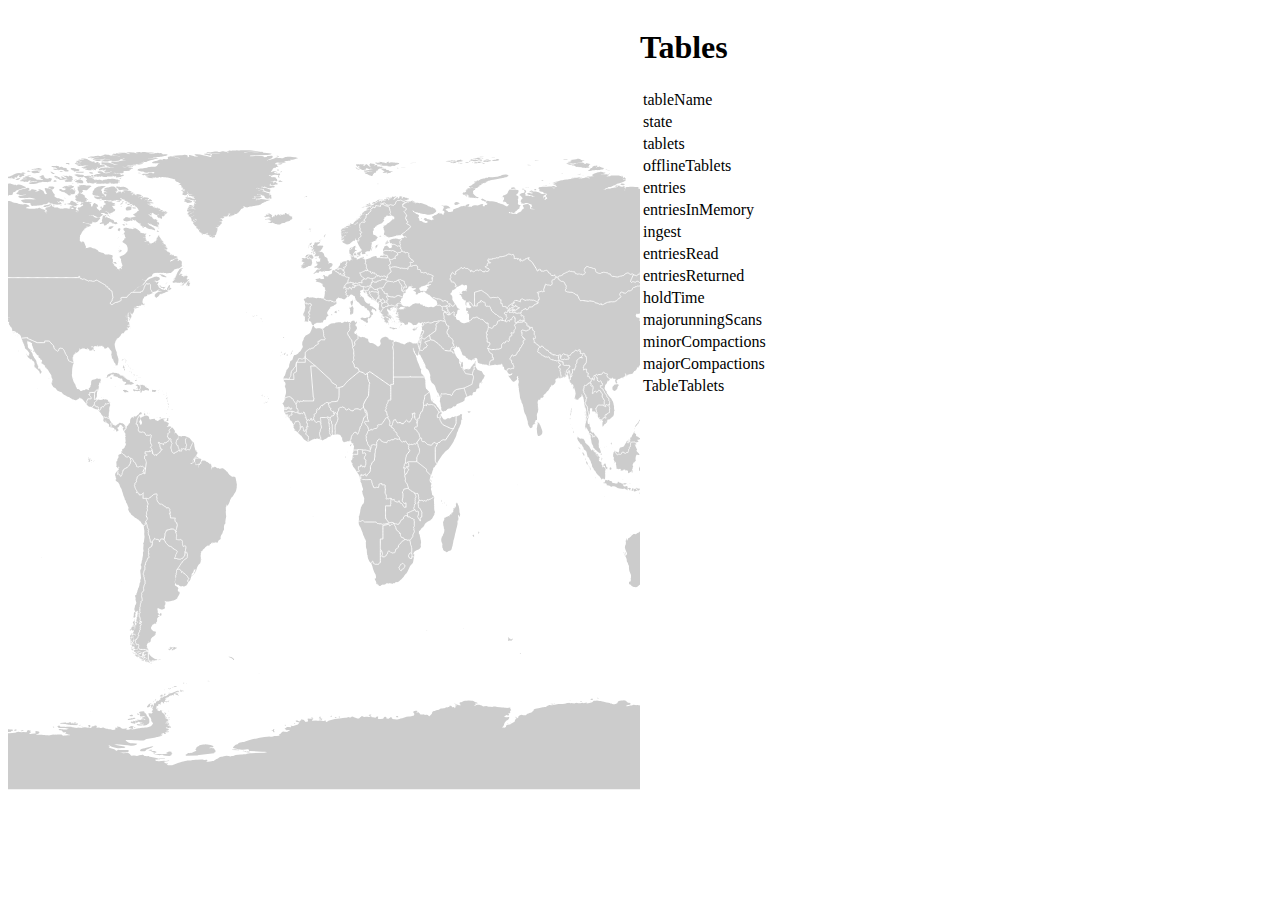
==== services/webapp/src/main/webapp/geo/index.html @ e9b4a25b "intergrate webapp with geowave" ====
<!DOCTYPE html>
<meta charset="utf-8">
<title>Accumulo Health Monitor</title>

<style>

.land {
  fill: #ccc;
}

.country-border {
  fill: none;
  stroke: #fff;
}

.counties {
  fill: none;
}

.states {
  fill: none;
  stroke: #fff;
  stroke-linejoin: round;
}

.q0-9 { fill:rgb(247,251,255); }
.q1-9 { fill:rgb(222,235,247); }
.q2-9 { fill:rgb(198,219,239); }
.q3-9 { fill:rgb(158,202,225); }
.q4-9 { fill:rgb(107,174,214); }
.q5-9 { fill:rgb(66,146,198); }
.q6-9 { fill:rgb(33,113,181); }
.q7-9 { fill:rgb(8,81,156); }
.q8-9 { fill:rgb(8,48,107); }

.c0 { fill:#FFB2B2; opacity: 0.4}
.c1 { fill:#FF9999; opacity: 0.4}
.c2 { fill:#FF8080; opacity: 0.4}
.c3 { fill:#FF6666; opacity: 0.4}
.c4 { fill:#FF4D4D; opacity: 0.4}
.c5 { fill:#FF3333; opacity: 0.4}
.c6 { fill:#FF1919; opacity: 0.4}
.c7 { fill:#FF0000; opacity: 0.4}
.c8 { fill:#E60000; opacity: 0.4}
.c9 { fill:#CC0000; opacity: 0.4}


.state:hover{
	fill-opacity:0.5;
}
#tooltip {   
	position: absolute;           
	text-align: center;
	padding: 20px;             
	margin: 10px;
	font: 12px sans-serif;        
	background: lightsteelblue;   
	border: 1px;      
	border-radius: 2px;           
	pointer-events: none;         
}
#tooltip h4{
	margin:0;
	font-size:14px;
}
#tooltip{
	background:rgba(0,0,0,0.9);
	border:1px solid grey;
	border-radius:5px;
	font-size:12px;
	width:auto;
	padding:4px;
	color:white;
	opacity:0;
}
#tooltip table{
	table-layout:fixed;
}
#tooltip tr td{
	padding:0;
	margin:0;
}
#tooltip tr td:nth-child(1){
	width:75px;
}
#tooltip tr td:nth-child(2){
	text-align:center;
}
</style>
<link href="style.css" rel="stylesheet" type="text/css">

</body>
<div id="tooltip"></div>
<script src="d3.v3.min.js"></script>
<script src="queue.v1.min.js"></script>
<script src="topojson.v1.min.js"></script>

<script>

var w = window.innerWidth;
var h = window.innerHeight;
console.log(w+" "+h);

var width = w,
    height = h;
var projection = d3.geo.albersUsa()
    .scale(800)
    .translate([w/4,h/2]);
var path = d3.geo.path()
    .projection(projection);
var rateById = d3.map();
var quantize = d3.scale.quantize()
    .domain([0, 1])
    .range(d3.range(9).map(function(i) { return "c" + i; }));

var devide=function(id){
	//console.log(id);
	//return "q" + 5 + "-9";

	if(id < 1000)
	 return "q" + 0 + "-9";
	if(id < 3000)
	 return "q" + 1 + "-9";
	if(id < 7000)
	 return "q" + 2 + "-9";
	if(id < 10000)
	 return "q" + 3 + "-9";
	if(id < 15000)
	 return "q" + 4 + "-9";
	if(id < 30000)
	 return "q" + 5 + "-9";
	if(id < 70000)
	 return "q" + 6 + "-9";
};

var map = d3.select("body").append("svg")
    .attr("width", width)
    .attr("height", height)
	.attr("class", "map");


var scaleX ,scaleY;

var url="../service/";

var path1 = d3.geo.path()
    .projection(cylindrical(width, height));

function cylindrical(width, height) {
  return d3.geo.projection(function(λ, φ) { return [λ, φ * 2 / width * height]; })
      //.scale(width / 2 / Math.PI)
	.scale(150)
      .translate([width / 4, height/2]);
}

d3.json("world-50m.json", function(error, world) {
  if (error) throw error;

  map.append("path")
      .datum(topojson.feature(world, world.objects.land))
      .attr("class", "land")
      .attr("d", path1);

  map.append("path")
      .datum(topojson.mesh(world, world.objects.countries, function(a, b) { return a !== b; }))
      .attr("class", "country-border")
      .attr("d", path1);

  var cord=d3.select(".country-border")[0][0].getBoundingClientRect();

      	scaleX = d3.scale.linear()
        .domain([-180,180])
        .range([cord.left,cord.right]);

		scaleY = d3.scale.linear()
        .domain([-180,180])
        .range([cord.top,cord.bottom]);

});

/*queue()
    .defer(d3.json, "us.json")
    .defer(d3.tsv, "states.tsv")
    //.defer(d3.json, "http://localhost:8080/geowave-service-webapp-0.8.7-SNAPSHOT/stat/geo/ruks_SPATIAL_VECTOR_IDX")    	
    .await(ready);

function ready(error, us,data) {//,geo
return;
	for (var x in data) {			    
	    rateById.set(data[x].id, +1);
	}

	map.append("g")
      .attr("class", "counties")
    .selectAll("path")
      .data(topojson.feature(us, us.objects.counties).features)
    .enter().append("path")
      .attr("class", function(d) { return quantize(rateById.get(d.id)); })
      .attr("d", path);

  map.append("path")
      .datum(topojson.mesh(us, us.objects.states, function(a, b) { return a !== b; }))
      .attr("class", "states")
      .attr("d", path);

var cord=d3.select(".states")[0][0].getBoundingClientRect();

      	scaleX = d3.scale.linear()
        .domain([-180,180])
        .range([cord.left,cord.right]);

		scaleY = d3.scale.linear()
        .domain([-180,180])
        .range([cord.top,cord.bottom]);

}*/


d3.select(self.frameElement).style("height", height + "px");

var svg = d3.select("body").append("div")
			.attr("width", 720)
    		.attr("height", 480)
			.attr("class","statdiv");

var tableDiv =svg.append("div");
setTableStatView();





tableDiv.append("h1").text("Tables");
var table=tableDiv.append("table");

queue().defer(d3.json, url+"stat/table")
    	.await(
    		function(error, tabs){
    			table.selectAll("tr").data(tabs)
    					.enter()
    					.append("tr").append("td").text(
    							function(d){
    								return d.tableName;
    							}
    						)
    					.attr('id',function(d){return d.tableName;})
    					.on("click",
		    					function(){
		    						var id=d3.event.target.id;
		    						//console.log(id);
		    						showTableStat(id);
		    					} 
    						);
    		}
    	);


function showTableStat(table){
	queue().defer(d3.json, url+"stat/table")
    	.await(
    		function(error, tabs){

    			for (var i = 0; i < tabs.length; i++) {
    				if(tabs[i].tableName==table)
    					var tt=tabs[i];
    			};    			

    			d3.select("#tableName").text(tt.tableName);
    			d3.select("#state").text(tt.state);
    			d3.select("#tablets").text(tt.tablets);
    			d3.select("#offlineTablets").text(tt.offlineTablets);
    			d3.select("#entries").text(tt.entries);
    			d3.select("#entriesInMemory").text(tt.entriesInMemory);
    			d3.select("#ingest").text(tt.ingest);
    			d3.select("#entriesRead").text(tt.entriesRead);
    			d3.select("#entriesReturned").text(tt.entriesReturned);
    			d3.select("#holdTime").html(tt.holdTime);
				d3.select("#majorunningScans").html(tt.majorunningScans);
    			d3.select("#minorCompactions").html(tt.minorCompactions);
    			d3.select("#majorCompactions").html(tt.majorCompactions);
    		}
    	);

    queue().defer(d3.json, url+"stat/tablet/"+table).await(
    		function(error, tabs){
    				  d3.select("#TableTablets").selectAll("*").remove();

    				  d3.select("#TableTablets")
						.selectAll("tr")
						.data(tabs)
						.enter().append("tr")
						.html(function(d){return '<input tablet="'+d.tabletUUID+'" table="'+d.table+'" onchange="onTabletCheckboxSelect(this)" type="checkbox" name="'+d.tablet+'" value="'+d.tablet+'" checked>'+
						'<label tablet="'+d.tabletUUID+'" table="'+d.table+'" for="'+d.tablet+'" onclick="onTabletClick(this)">'+d.tablet+'</label>'});
    		}
    	);

    queue().defer(d3.json, url+"stat/geo/"+table)
		.await(
		    function(error,geo){

		    	d3.select("body").selectAll("polygon").remove();

		    	if(!geo){
		    		console.log("Not Support or Not available");
		    		return;	
		    	}

		    	for (var i = 0; i < geo.length; i++) {

					var id=table+"___"+geo[i].tablet;
					map.append("g").selectAll("polygon")
					    .data([geo[i].points])
						.enter().append("polygon")
					    .attr("points",function(d) { 
					        return d.map(function(d) {
					            //return [d.x,d.y].join(",");					        	
					            //return [180+d.x,180+d.y].join(",");
					            return [scaleX(d.x),scaleY(d.y)].join(",");
					        }).join(" ");
					    })
					    .attr("d", path1)
					    //.attr("transform", "translate(" + width / 2 + "," + height / 2 + ")scale(" + k + ")translate(" + -x + "," + -y + ")")	
					    // .attr("transform", function(d) {console.log(d);
						 //    return "translate(" + projection([
						 //      // d.location.longitude,
						 //      // d.location.latitude
						 //    ]) + ")";
						 // })
					    // .style("fill", "red")
					    .attr("class", quantize(Math.random()))
					    // .data(geo[0].geometry.coordinates)
					    .attr("stroke","black")
					    .attr("id",id)
					    .on("mouseover", mouseOver).on("mouseout", mouseOut)
					    .attr("stroke-width",1)
					    .style("opacity", 0.4);
					    // .attr("class", function(d) { return "q" + i + "-9";  });

				};
		    }
		);
	
}

function onTabletCheckboxSelect(tab){
	var table=tab.getAttribute("table");	
	var tablet=tab.getAttribute("tablet");	
	var tabExid=table+"___"+tablet;

	if(tab.checked){
		d3.select("#"+tabExid).style("visibility","visible");
	}else{
		d3.select("#"+tabExid).style("visibility","hidden");	
	}
	
	console.log(table+" "+tablet);
}

function onTabletClick(tab){
	
	var table=tab.getAttribute("table");	
	var tablet=tab.getAttribute("tablet");	
	queue().defer(d3.json, url+"stat/tablet/"+table+"/"+tablet)
			.await(onTabletStat);
}

function onTabletStat(error, stat){
	console.log(stat);
}

function setTableStatView(){
	var tableStat = d3.select("body").append("div").attr('id',"tablestat");
		tableStat.attr("width", 720).attr("height", 480);

	var tab1=tableStat.append("table");
	var dataset = [ "tableName","state","tablets","offlineTablets","entries","entriesInMemory","ingest","entriesRead","entriesReturned","holdTime","majorunningScans","minorCompactions","majorCompactions","TableTablets" ];
	
		dataset.forEach(function(d) {
				var tr=tab1.append("tr");
				tr.append("td").text(d);
				tr.append("td").text("").attr('id',d);
			}
		)

}

function toolTip(tab){	/* function to create html content string in tooltip div. */
	//console.log(d);	

	return "<h4>"+"Tablet "+tab.tablet+"</h4>"+
		"<table>"+
		"<tr><td>Table</td><td>"+tab.table+"</td></tr>"+
		"<tr><td>Entries</td><td>"+tab.entries+"</td></tr>"+
		"<tr><td>Ingest</td><td>"+tab.ingest+"</td></tr>"+
		"<tr><td>Query</td><td>"+tab.query+"</td></tr>"+
		"<tr><td>Minor Avg</td><td>"+tab.miAvg+"</td></tr>"+
		"<tr><td>Minor Std Dev</td><td>"+tab.mistd+"</td></tr>"+
		"<tr><td>Minor Avg e/s</td><td>"+tab.miAvges+"</td></tr>"+
		"<tr><td>Major Avg</td><td>"+tab.maAvg+"</td></tr>"+
		"<tr><td>Major Std Dev</td><td>"+tab.mastd+"</td></tr>"+
		"<tr><td>Major Avg e/s</td><td>"+tab.maAvges+"</td></tr>"+
		"</table>";		

}

function mouseOver(d){
	
	var id=d3.event.target.id;
	d3.select("#tooltip").transition().duration(200)
		.style("opacity", .9)    
		.style("left", (d3.event.pageX) + "px")     
		.style("top", (d3.event.pageY - 28) + "px");
	

	queue().defer(d3.json, url+"stat/tablet/"+id.split("___")[0]+"/"+id.split("___")[1])
			.await(readyTab);

	function readyTab(error, tab) { 		
		d3.select("#tooltip").html(toolTip(tab));	
	}	
}

function mouseOut(){
	d3.select("#tooltip").transition().duration(500).style("opacity", 0);      
}
var gg=path;
</script>
---- services/webapp/src/main/webapp/geo/style.css ----
@charset "utf-8";
.map{
	width: 50%;
	float: left;
}
.statdiv {
	width: 50%;
	float: right;
}
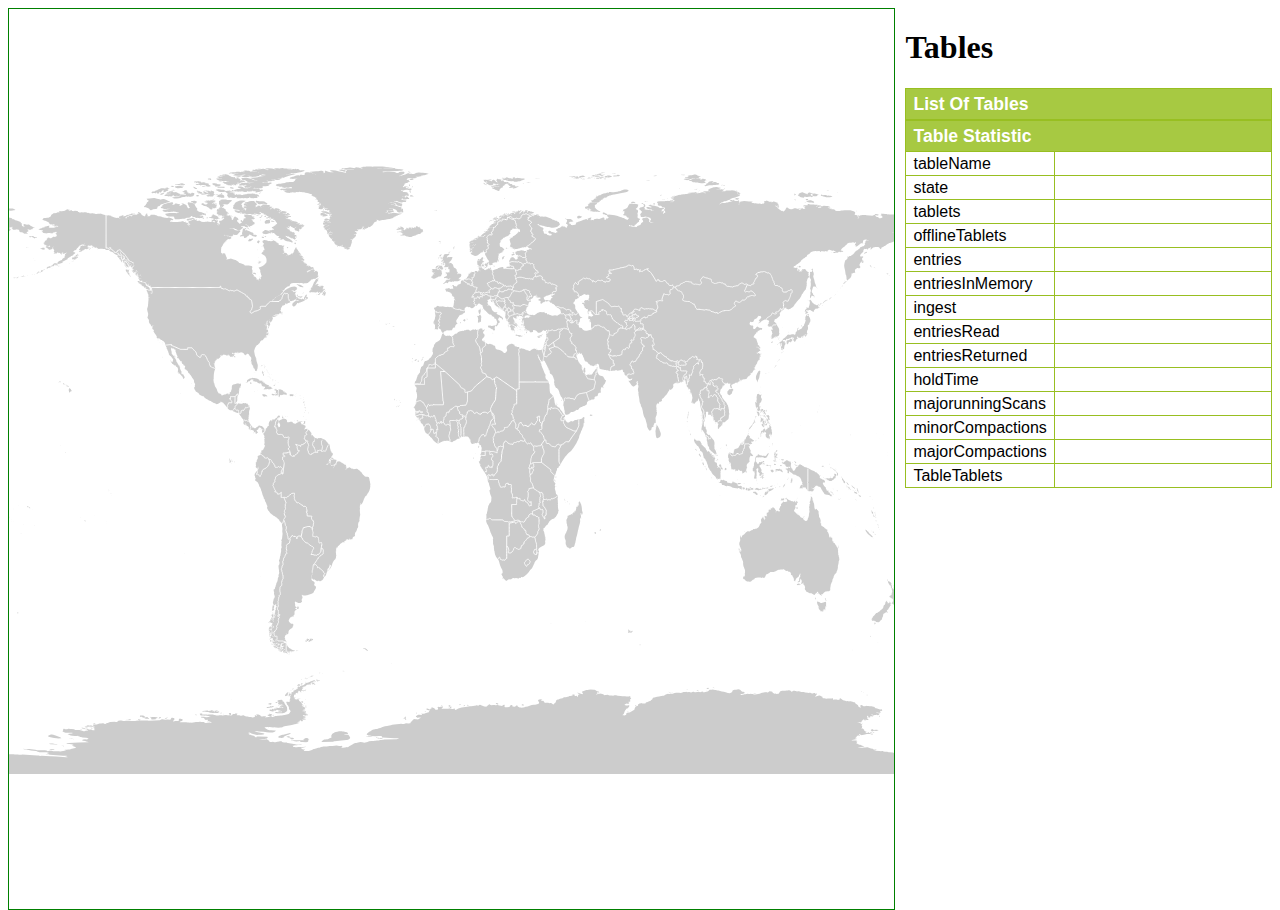
==== commit 7f552120: "applying stlye" ====
--- a/services/webapp/src/main/webapp/geo/index.html
+++ b/services/webapp/src/main/webapp/geo/index.html
@@ -149,8 +149,8 @@
 function cylindrical(width, height) {
   return d3.geo.projection(function(λ, φ) { return [λ, φ * 2 / width * height]; })
       //.scale(width / 2 / Math.PI)
-	.scale(150)
-      .translate([width / 4, height/2]);
+	.scale(width*0.7/Math.PI/2)
+	.translate([width*0.7 / 2, height/2]);
 }
 
 d3.json("world-50m.json", function(error, world) {
@@ -223,20 +223,21 @@
     		.attr("height", 480)
 			.attr("class","statdiv");
 
-var tableDiv =svg.append("div");
+//var tableDiv =svg.append("div").attr("id","nametablediv");
+
+
+svg.append("h1").text("Tables");
+var tableDiv =svg.append("div").attr("id","nametablediv");
+var table=tableDiv.append("table").attr("id","nametable");
+table.append("tr").append("th").text("List Of Tables");
+
 setTableStatView();
-
-
-
-
-
-tableDiv.append("h1").text("Tables");
-var table=tableDiv.append("table");
 
 queue().defer(d3.json, url+"stat/table")
     	.await(
     		function(error, tabs){
-    			table.selectAll("tr").data(tabs)
+    			table.selectAll("tr")
+    					.data(tabs)
     					.enter()
     					.append("tr").append("td").text(
     							function(d){
@@ -369,16 +370,18 @@
 }
 
 function setTableStatView(){
-	var tableStat = d3.select("body").append("div").attr('id',"tablestat");
-		tableStat.attr("width", 720).attr("height", 480);
-
-	var tab1=tableStat.append("table");
+	//var tableStat = d3.select("body").append("div").attr('id',"tablestat");
+		<!-- tableStat.attr("width", 720).attr("height", 480); -->
+
+	var tableStat = svg.append("div");
+	var tab1=tableStat.append("table").attr('id',"attribtable");
+	tab1.append("tr").append("th").attr("colspan",2).text("Table Statistic");
 	var dataset = [ "tableName","state","tablets","offlineTablets","entries","entriesInMemory","ingest","entriesRead","entriesReturned","holdTime","majorunningScans","minorCompactions","majorCompactions","TableTablets" ];
 	
 		dataset.forEach(function(d) {
 				var tr=tab1.append("tr");
-				tr.append("td").text(d);
-				tr.append("td").text("").attr('id',d);
+				tr.append("td").text(d).attr("width","35%");
+				tr.append("td").text("").attr('id',d).attr("width","65%");
 			}
 		)
 
--- a/services/webapp/src/main/webapp/geo/style.css
+++ b/services/webapp/src/main/webapp/geo/style.css
@@ -1,9 +1,75 @@
 @charset "utf-8";
 .map{
-	width: 50%;
+	width: 70%;
 	float: left;
+	border: 1px solid green;
 }
 .statdiv {
-	width: 50%;
+	width: 29%;
+	max-height: 40%;
 	float: right;
+	overflow: auto;
 }
+
+.statdiv div{
+	overflow: auto;
+}
+
+#nametablediv{
+	max-height: 30%;
+} 
+
+#nametable {
+    font-family: "Trebuchet MS", Arial, Helvetica, sans-serif;
+    width: 100%;    
+    border-collapse: collapse;
+}
+
+#nametable td, #nametable th {
+    font-size: 1em;
+    border: 1px solid #98bf21;
+    padding: 3px 7px 2px 7px;
+}
+
+#nametable th {
+    font-size: 1.1em;
+    text-align: left;
+    padding-top: 5px;
+    padding-bottom: 4px;
+    background-color: #A7C942;
+    color: #ffffff;
+}
+
+#nametable tr.alt td {
+    color: #000000;
+    background-color: #EAF2D3;
+}
+
+
+/* */
+#attribtable {
+    font-family: "Trebuchet MS", Arial, Helvetica, sans-serif;
+    width: 100%;
+    border-collapse: collapse;
+}
+
+
+#attribtable td, #attribtable th {
+    font-size: 1em;
+    border: 1px solid #98bf21;
+    padding: 3px 7px 2px 7px;
+}
+
+#attribtable th {
+    font-size: 1.1em;
+    text-align: left;
+    padding-top: 5px;
+    padding-bottom: 4px;
+    background-color: #A7C942;
+    color: #ffffff;
+}
+
+#attribtable tr.alt td {
+    color: #000000;
+    background-color: #EAF2D3;
+}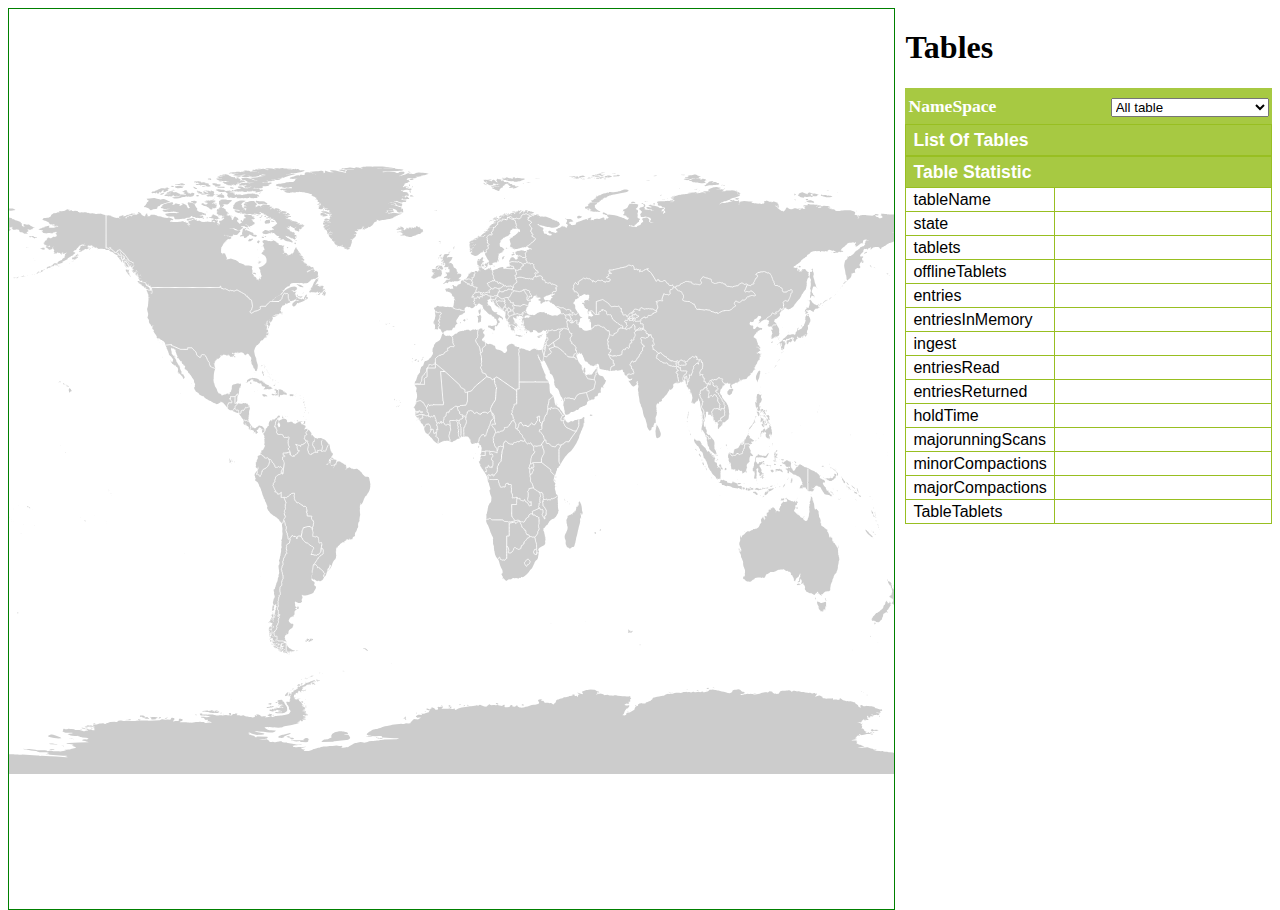
==== commit 2e772412: "added ns support" ====
--- a/services/webapp/src/main/webapp/geo/index.html
+++ b/services/webapp/src/main/webapp/geo/index.html
@@ -227,34 +227,58 @@
 
 
 svg.append("h1").text("Tables");
+var selectHead=svg.append("table").attr("class","tableheader").append("tr");
+selectHead.append("th").text("NameSpace");
+var nsSelect =selectHead.append("th").append("select")
+				.attr("id","nsselect")
+				.attr("onchange", "nsSelectOnChange(this.value)");
+				
+	nsSelect.append("option")
+		.attr("value","all")
+		.text("All table");
+
 var tableDiv =svg.append("div").attr("id","nametablediv");
 var table=tableDiv.append("table").attr("id","nametable");
-table.append("tr").append("th").text("List Of Tables");
-
+	
 setTableStatView();
 
-queue().defer(d3.json, url+"stat/table")
-    	.await(
-    		function(error, tabs){
-    			table.selectAll("tr")
-    					.data(tabs)
-    					.enter()
-    					.append("tr").append("td").text(
-    							function(d){
-    								return d.tableName;
-    							}
-    						)
-    					.attr('id',function(d){return d.tableName;})
-    					.on("click",
-		    					function(){
-		    						var id=d3.event.target.id;
-		    						//console.log(id);
-		    						showTableStat(id);
-		    					} 
-    						);
-    		}
-    	);
-
+queue().defer(d3.json, url+"stat/listns")
+		.await(
+		function(error,ns){			
+			ns.forEach(
+					function(d){
+						nsSelect.append("option")
+						.attr("value",d)
+						.text(d);
+					}
+			);
+		}
+	);
+
+nsSelectOnChange("all");
+
+function nsSelectOnChange(ns){
+	queue().defer(d3.json, url+"stat/listtable/"+ns)
+	    	.await(
+	    		function(error, tabs){
+	    			
+	    			table.selectAll("tr").remove();
+	    			table.append("tr").append("th").text("List Of Tables");
+	    			tabs.forEach(
+	    				function(d) {
+		    				table.append("tr").append("td").text(d)
+	    						.attr('id',d)
+	    						.on("click",
+			    					function(){
+			    						var id=d3.event.target.id;
+			    						showTableStat(id);
+			    					} 
+	    						);
+						}
+					);	    			
+	    		}
+	    	);
+}
 
 function showTableStat(table){
 	queue().defer(d3.json, url+"stat/table")
--- a/services/webapp/src/main/webapp/geo/style.css
+++ b/services/webapp/src/main/webapp/geo/style.css
@@ -29,6 +29,20 @@
     font-size: 1em;
     border: 1px solid #98bf21;
     padding: 3px 7px 2px 7px;
+}
+
+.tableheader{
+	font-size: 1.1em;
+    text-align: left;
+    padding-top: 5px;
+    padding-bottom: 4px;
+    background-color: #A7C942;
+    color: #ffffff;
+    width: 100%;
+}
+
+#nsselect{
+	width: 100%;
 }
 
 #nametable th {
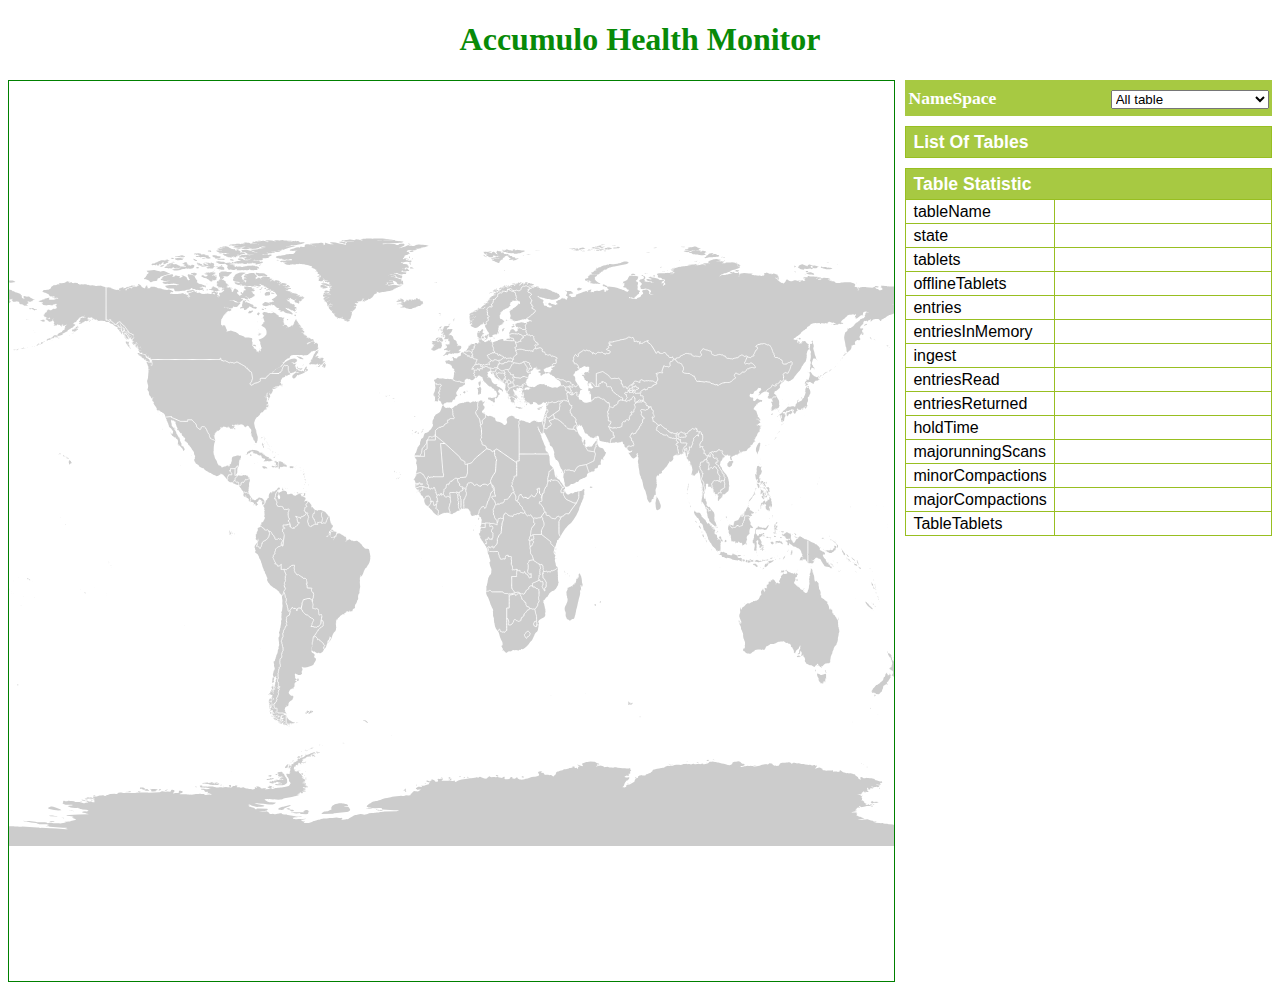
==== commit 2e5cc355: "apply styles" ====
--- a/services/webapp/src/main/webapp/geo/index.html
+++ b/services/webapp/src/main/webapp/geo/index.html
@@ -133,6 +133,8 @@
 	 return "q" + 6 + "-9";
 };
 
+d3.select("body").append("h1").attr("class","subheader").text("Accumulo Health Monitor");
+
 var map = d3.select("body").append("svg")
     .attr("width", width)
     .attr("height", height)
@@ -219,14 +221,14 @@
 d3.select(self.frameElement).style("height", height + "px");
 
 var svg = d3.select("body").append("div")
-			.attr("width", 720)
-    		.attr("height", 480)
+			//.attr("width", 720)
+    		//.attr("height", 480)
 			.attr("class","statdiv");
 
 //var tableDiv =svg.append("div").attr("id","nametablediv");
 
 
-svg.append("h1").text("Tables");
+//svg.append("h1").text("Tables");
 var selectHead=svg.append("table").attr("class","tableheader").append("tr");
 selectHead.append("th").text("NameSpace");
 var nsSelect =selectHead.append("th").append("select")
--- a/services/webapp/src/main/webapp/geo/style.css
+++ b/services/webapp/src/main/webapp/geo/style.css
@@ -3,6 +3,7 @@
 	width: 70%;
 	float: left;
 	border: 1px solid green;
+	
 }
 .statdiv {
 	width: 29%;
@@ -23,6 +24,7 @@
     font-family: "Trebuchet MS", Arial, Helvetica, sans-serif;
     width: 100%;    
     border-collapse: collapse;
+    margin-bottom: 10px;
 }
 
 #nametable td, #nametable th {
@@ -39,6 +41,13 @@
     background-color: #A7C942;
     color: #ffffff;
     width: 100%;
+    margin-bottom: 10px;
+}
+
+.subheader{
+	text-align: center;
+	color: #088A08;	
+	width: 100%;
 }
 
 #nsselect{
